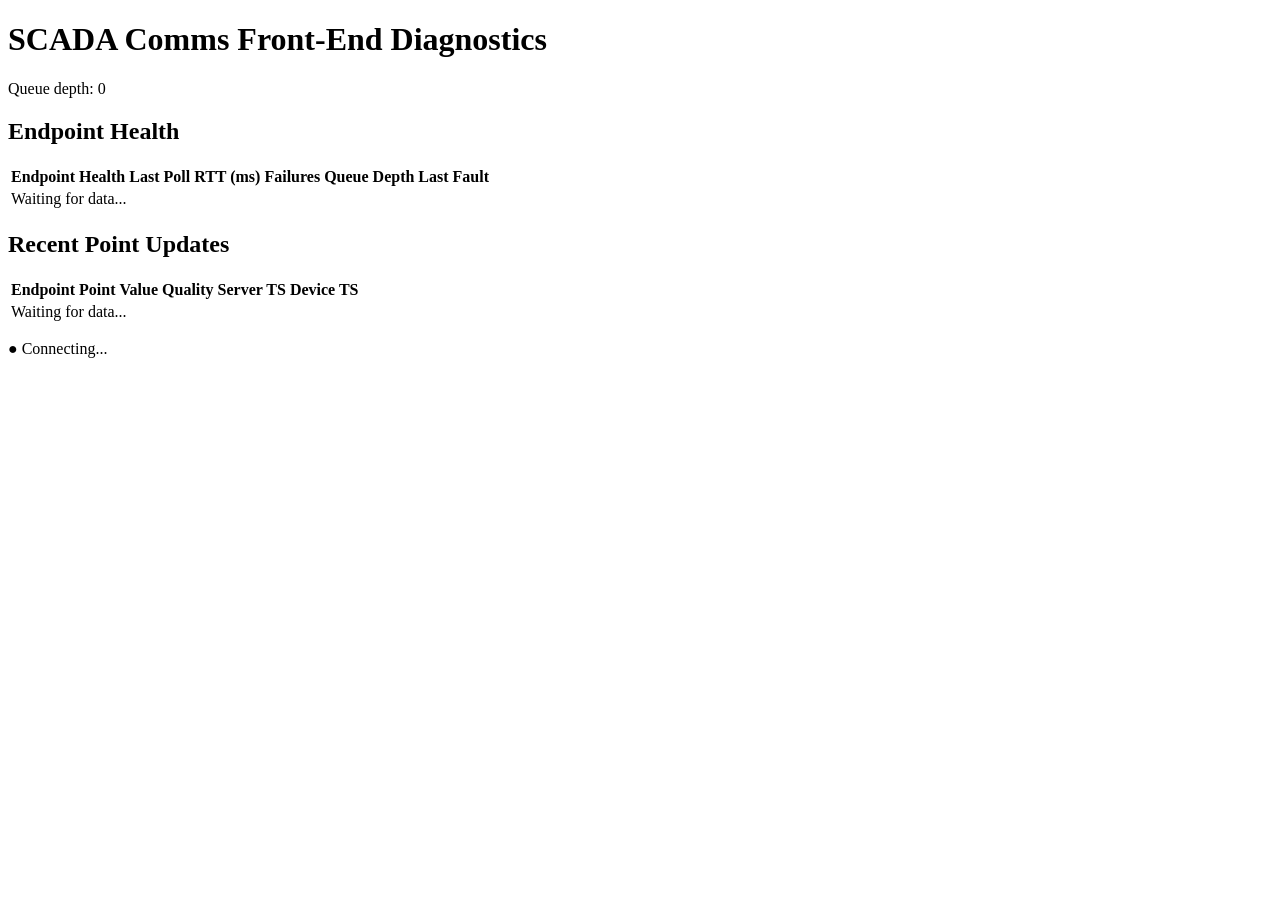
==== scada-comms-fep/web/static/index.html @ 2364e5b9 "Add web UI with FastAPI and WebSocket real-time updates This commit adds a complete browser-based mo" ====
<!DOCTYPE html>
<html lang="en">
<head>
  <meta charset="UTF-8" />
  <meta name="viewport" content="width=device-width, initial-scale=1.0" />
  <title>SCADA Comms Front-End Diagnostics</title>
  <link rel="stylesheet" href="/static/styles.css" />
</head>
<body>
  <header>
    <h1>SCADA Comms Front-End Diagnostics</h1>
    <div id="queue-summary">
      Queue depth: <span id="queue-depth">0</span>
    </div>
  </header>

  <main>
    <section>
      <h2>Endpoint Health</h2>
      <div class="table-wrapper">
        <table id="endpoint-table">
          <thead>
            <tr>
              <th>Endpoint</th>
              <th>Health</th>
              <th>Last Poll</th>
              <th>RTT (ms)</th>
              <th>Failures</th>
              <th>Queue Depth</th>
              <th>Last Fault</th>
            </tr>
          </thead>
          <tbody id="endpoint-body">
            <tr>
              <td colspan="7" class="no-data">Waiting for data...</td>
            </tr>
          </tbody>
        </table>
      </div>
    </section>

    <section>
      <h2>Recent Point Updates</h2>
      <div class="table-wrapper">
        <table id="points-table">
          <thead>
            <tr>
              <th>Endpoint</th>
              <th>Point</th>
              <th>Value</th>
              <th>Quality</th>
              <th>Server TS</th>
              <th>Device TS</th>
            </tr>
          </thead>
          <tbody id="points-body">
            <tr>
              <td colspan="6" class="no-data">Waiting for data...</td>
            </tr>
          </tbody>
        </table>
      </div>
    </section>
  </main>

  <footer>
    <p>
      <span id="connection-status" class="status-disconnected">●</span>
      <span id="connection-text">Connecting...</span>
    </p>
  </footer>

  <script src="/static/app.js"></script>
</body>
</html>
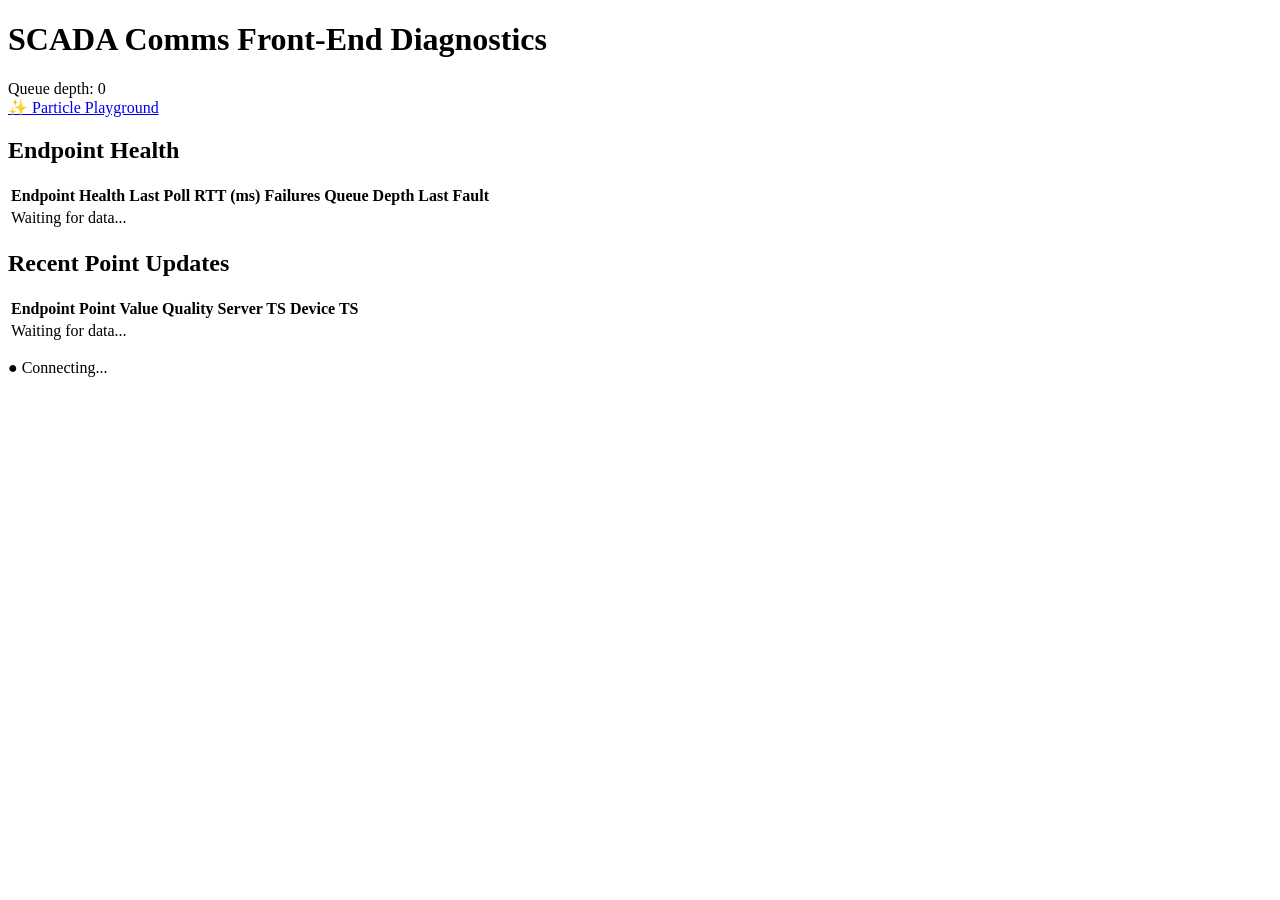
==== commit 8275d4cc: "Add interactive particle explosion playground with stunning visual effects Created a visually stunni" ====
--- a/scada-comms-fep/web/static/index.html
+++ b/scada-comms-fep/web/static/index.html
@@ -12,6 +12,7 @@
     <div id="queue-summary">
       Queue depth: <span id="queue-depth">0</span>
     </div>
+    <a href="/playground" class="playground-link">✨ Particle Playground</a>
   </header>
 
   <main>
